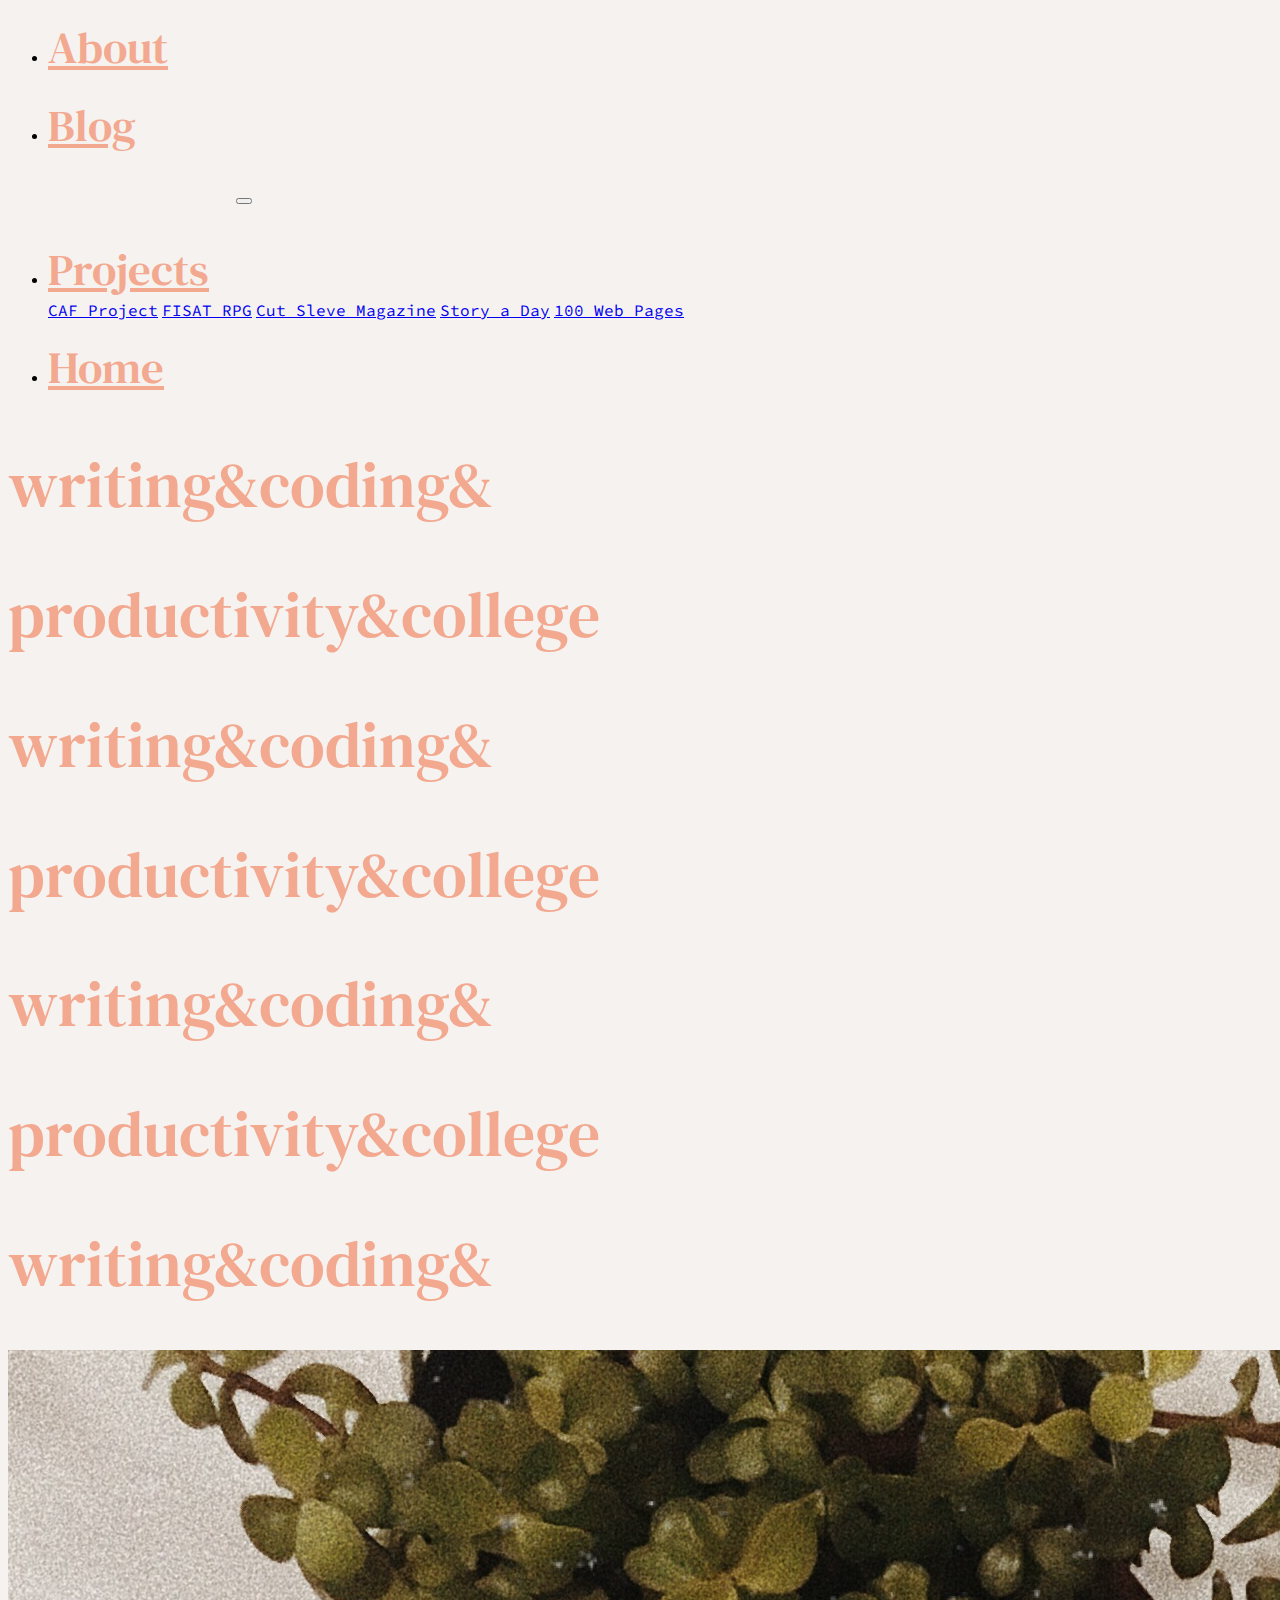
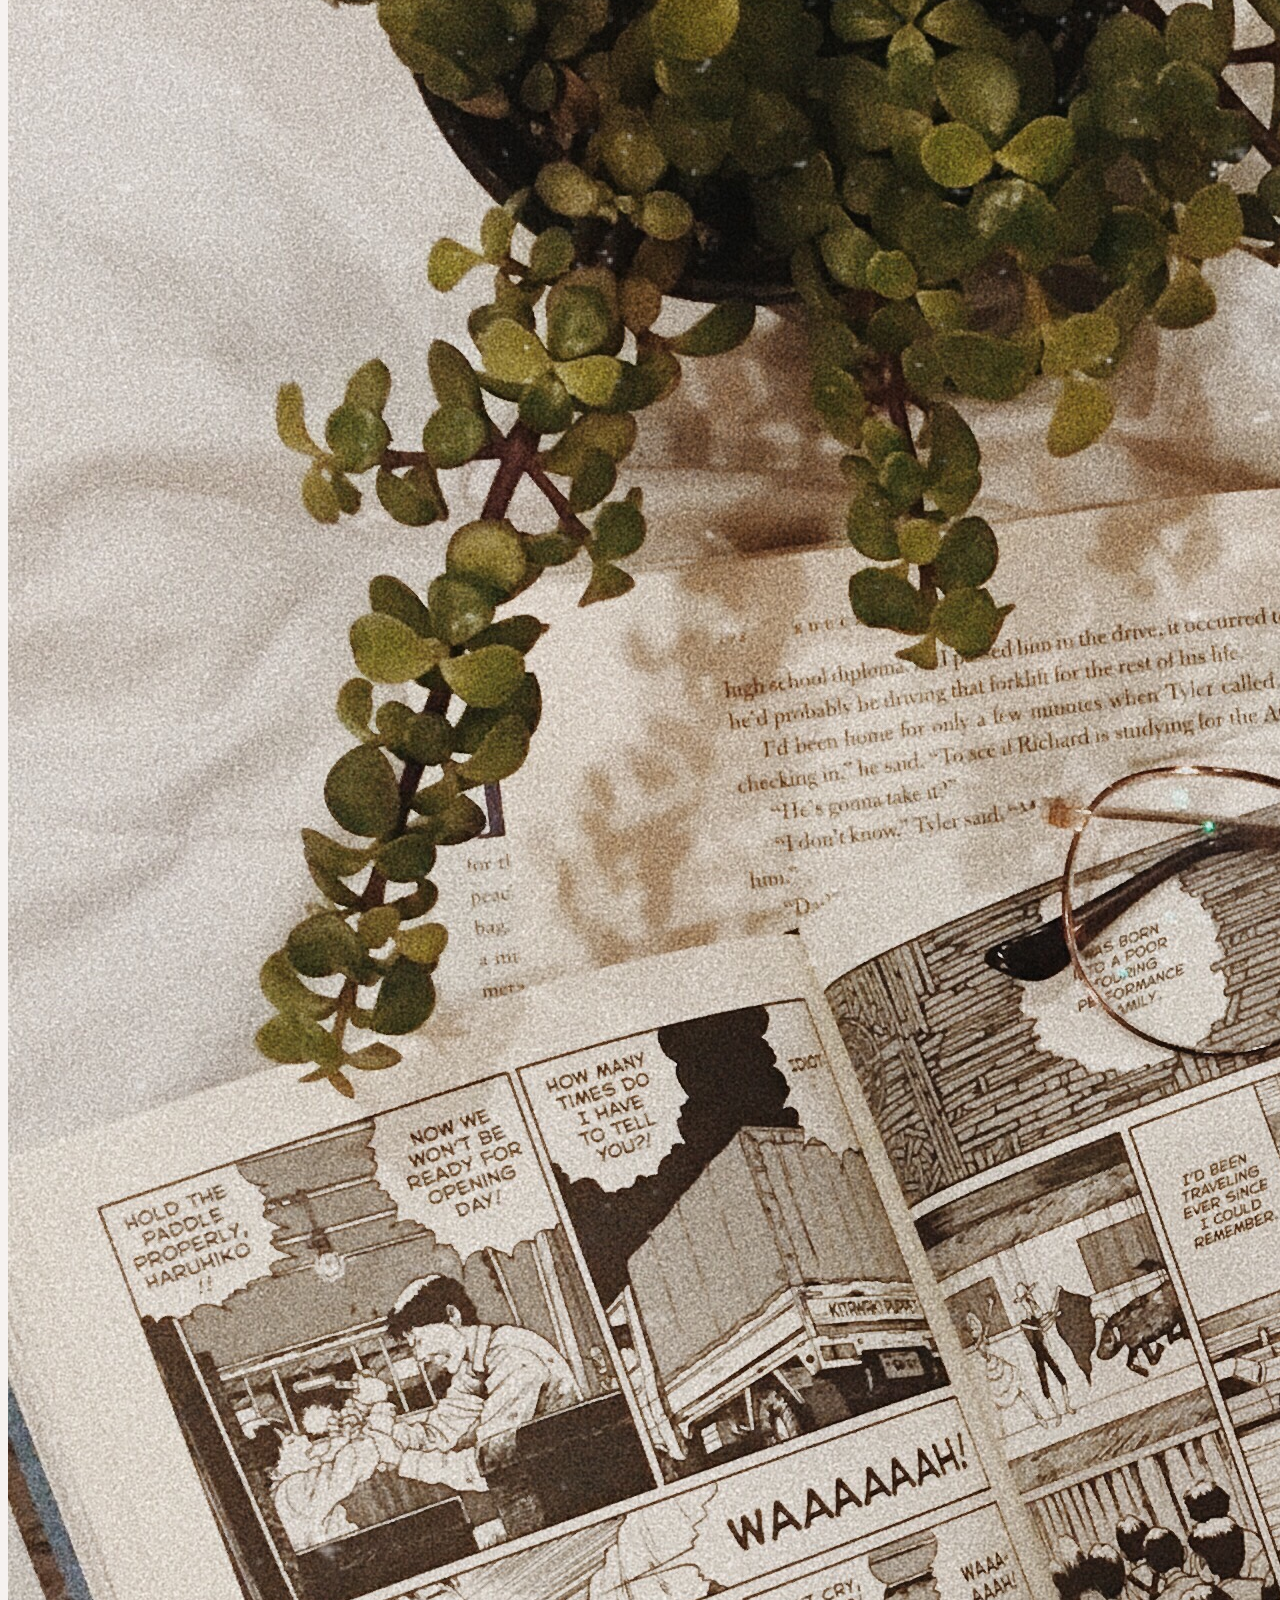
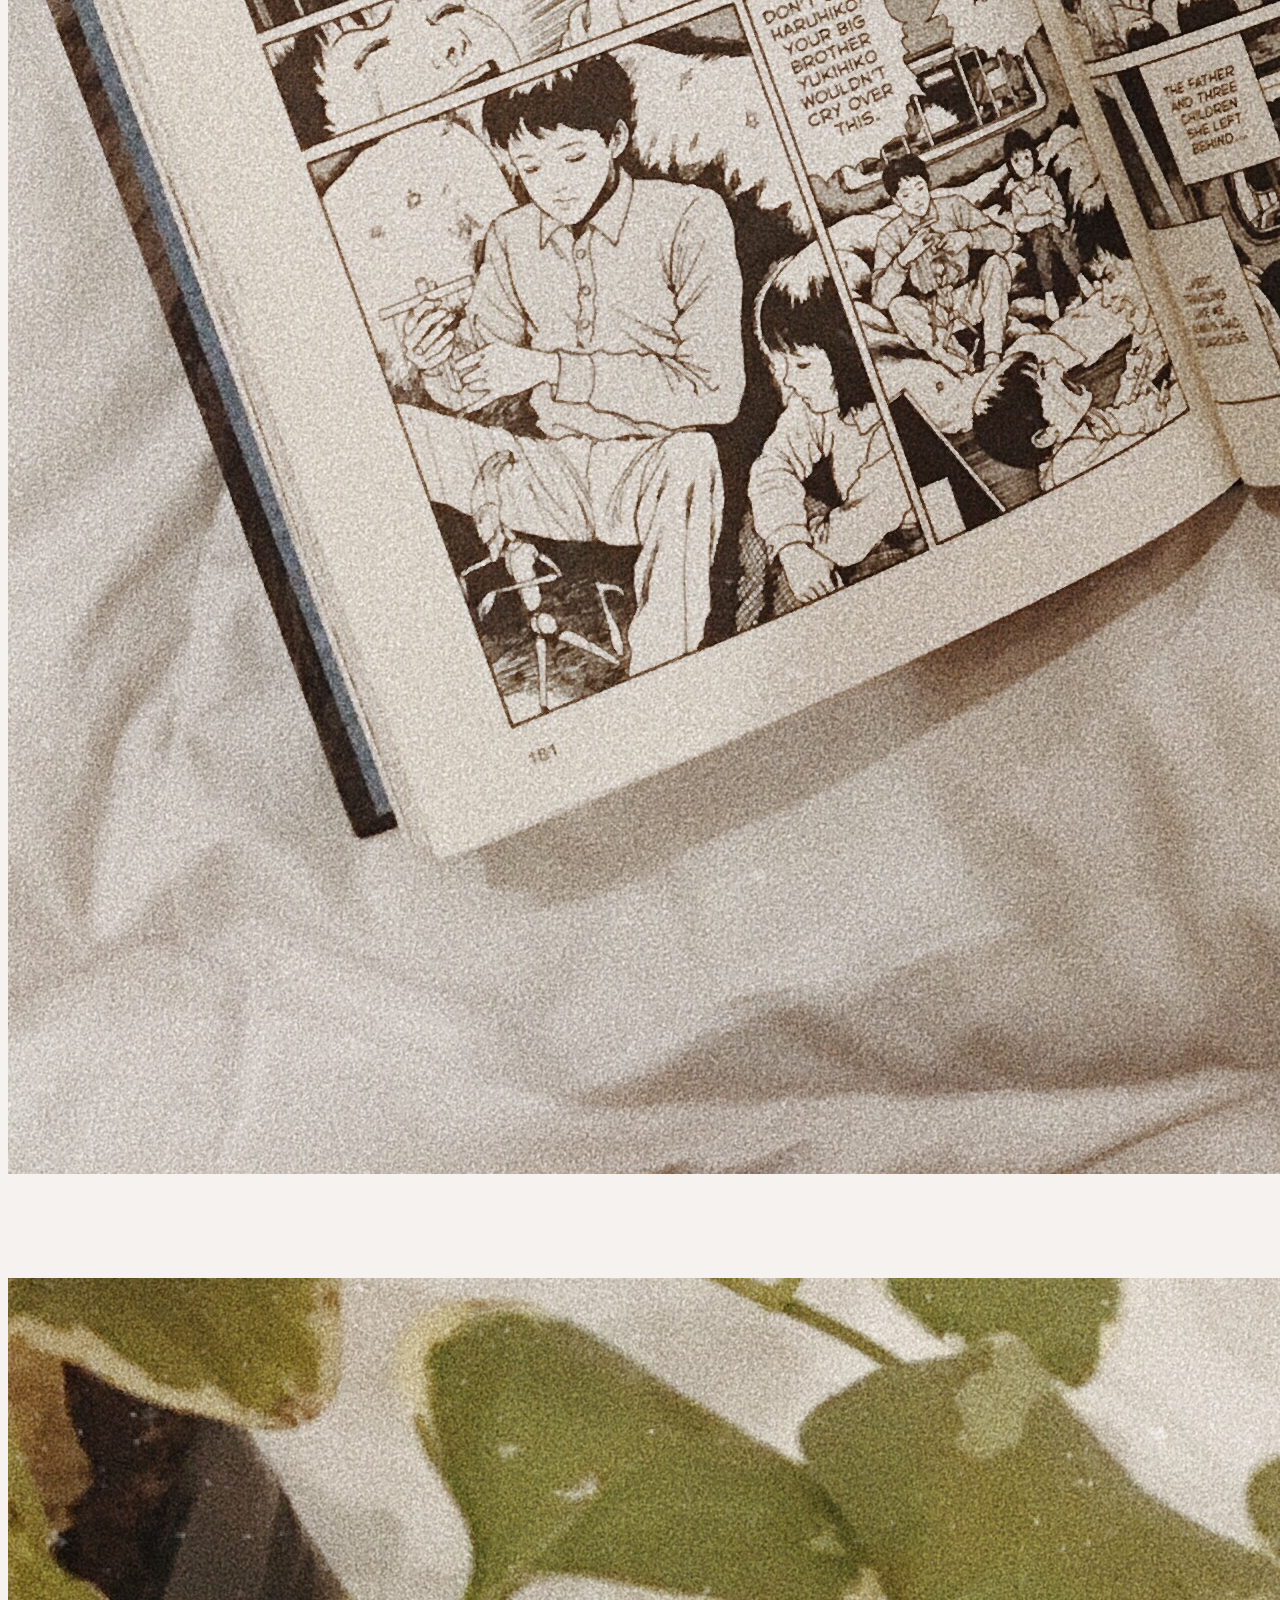
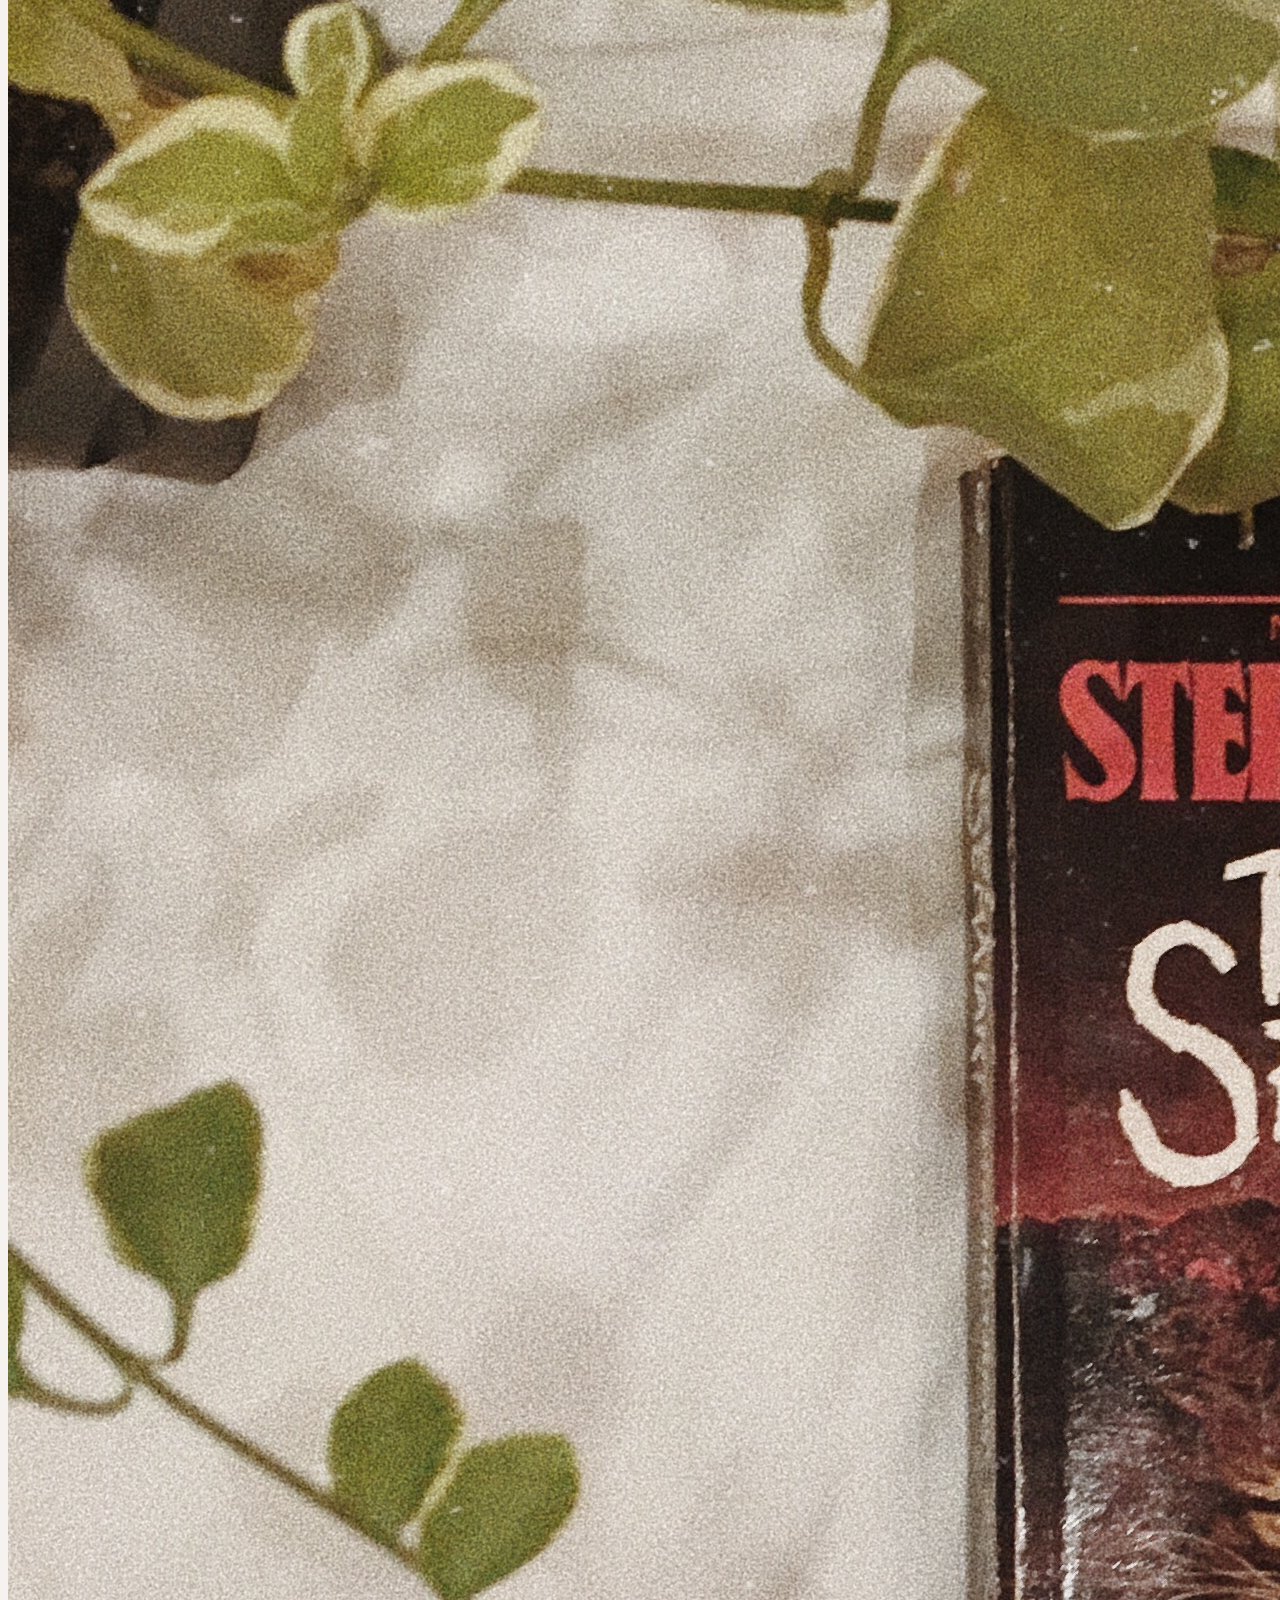
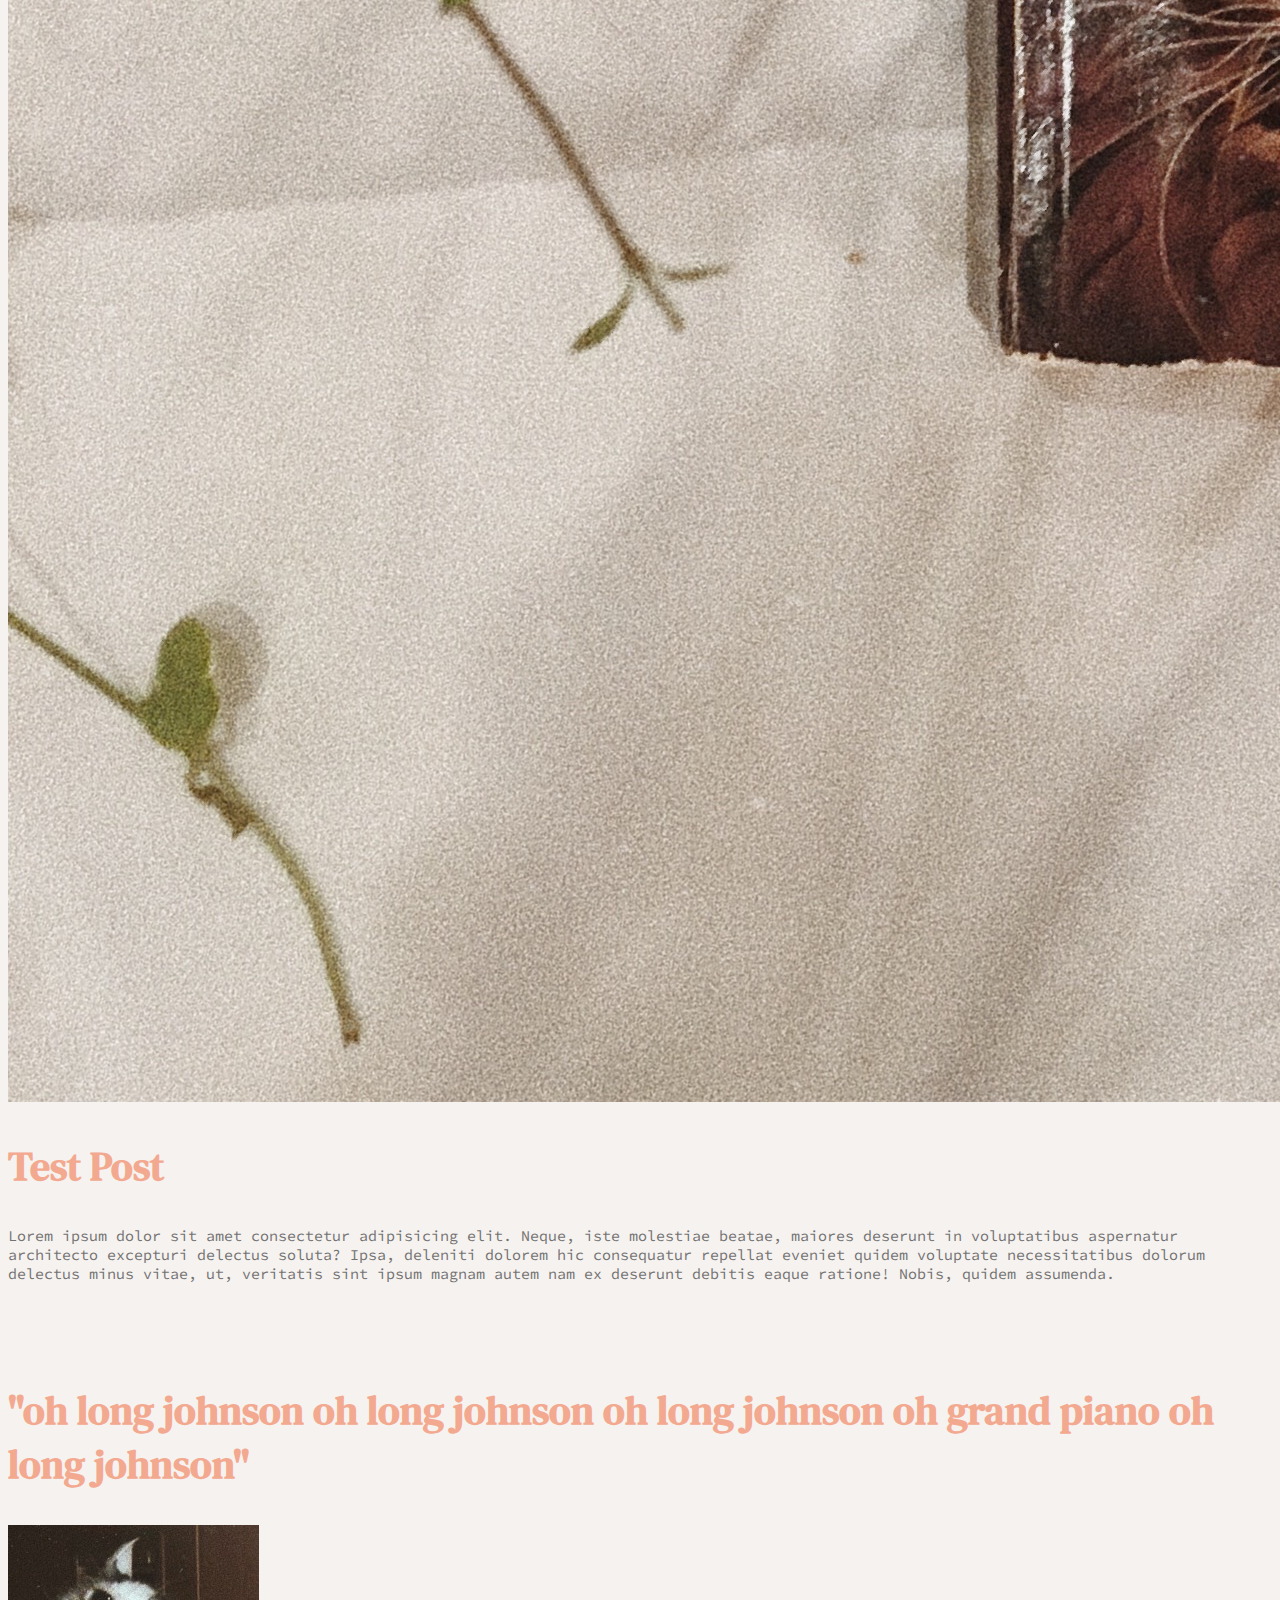
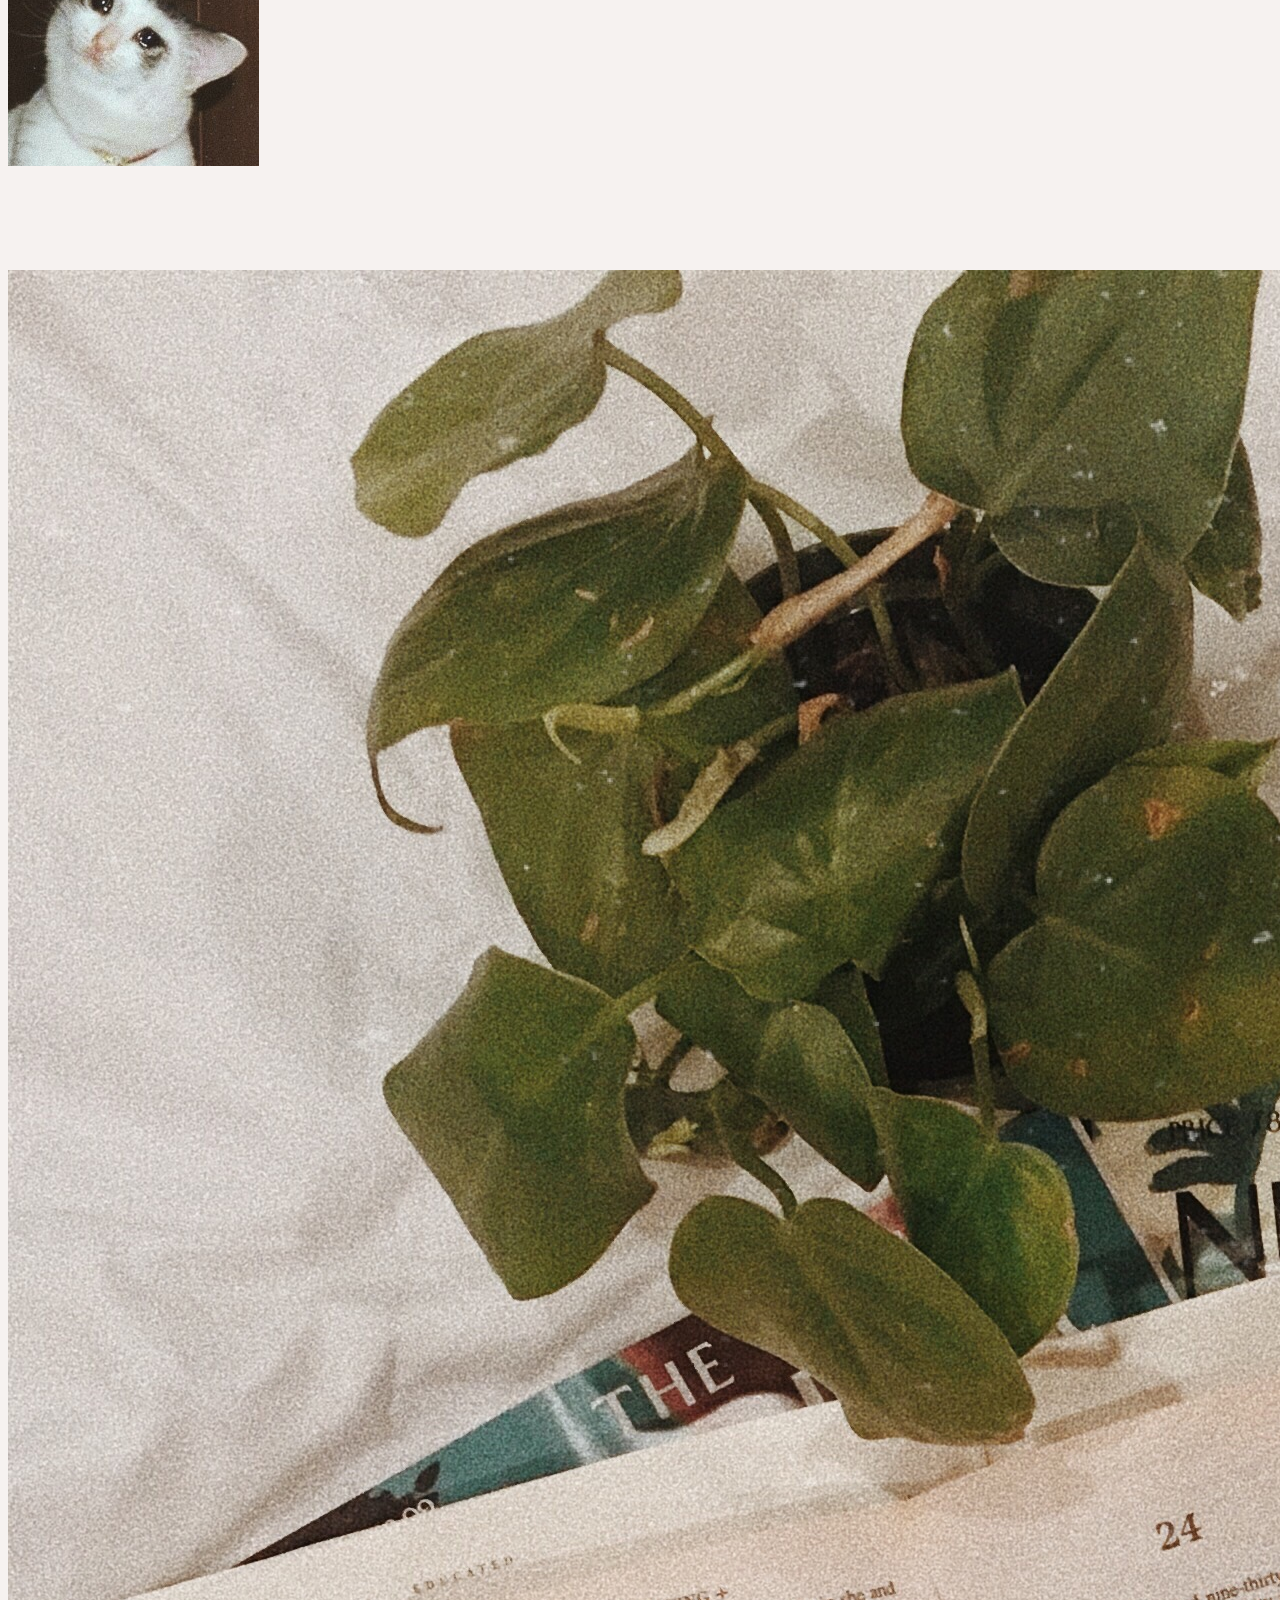
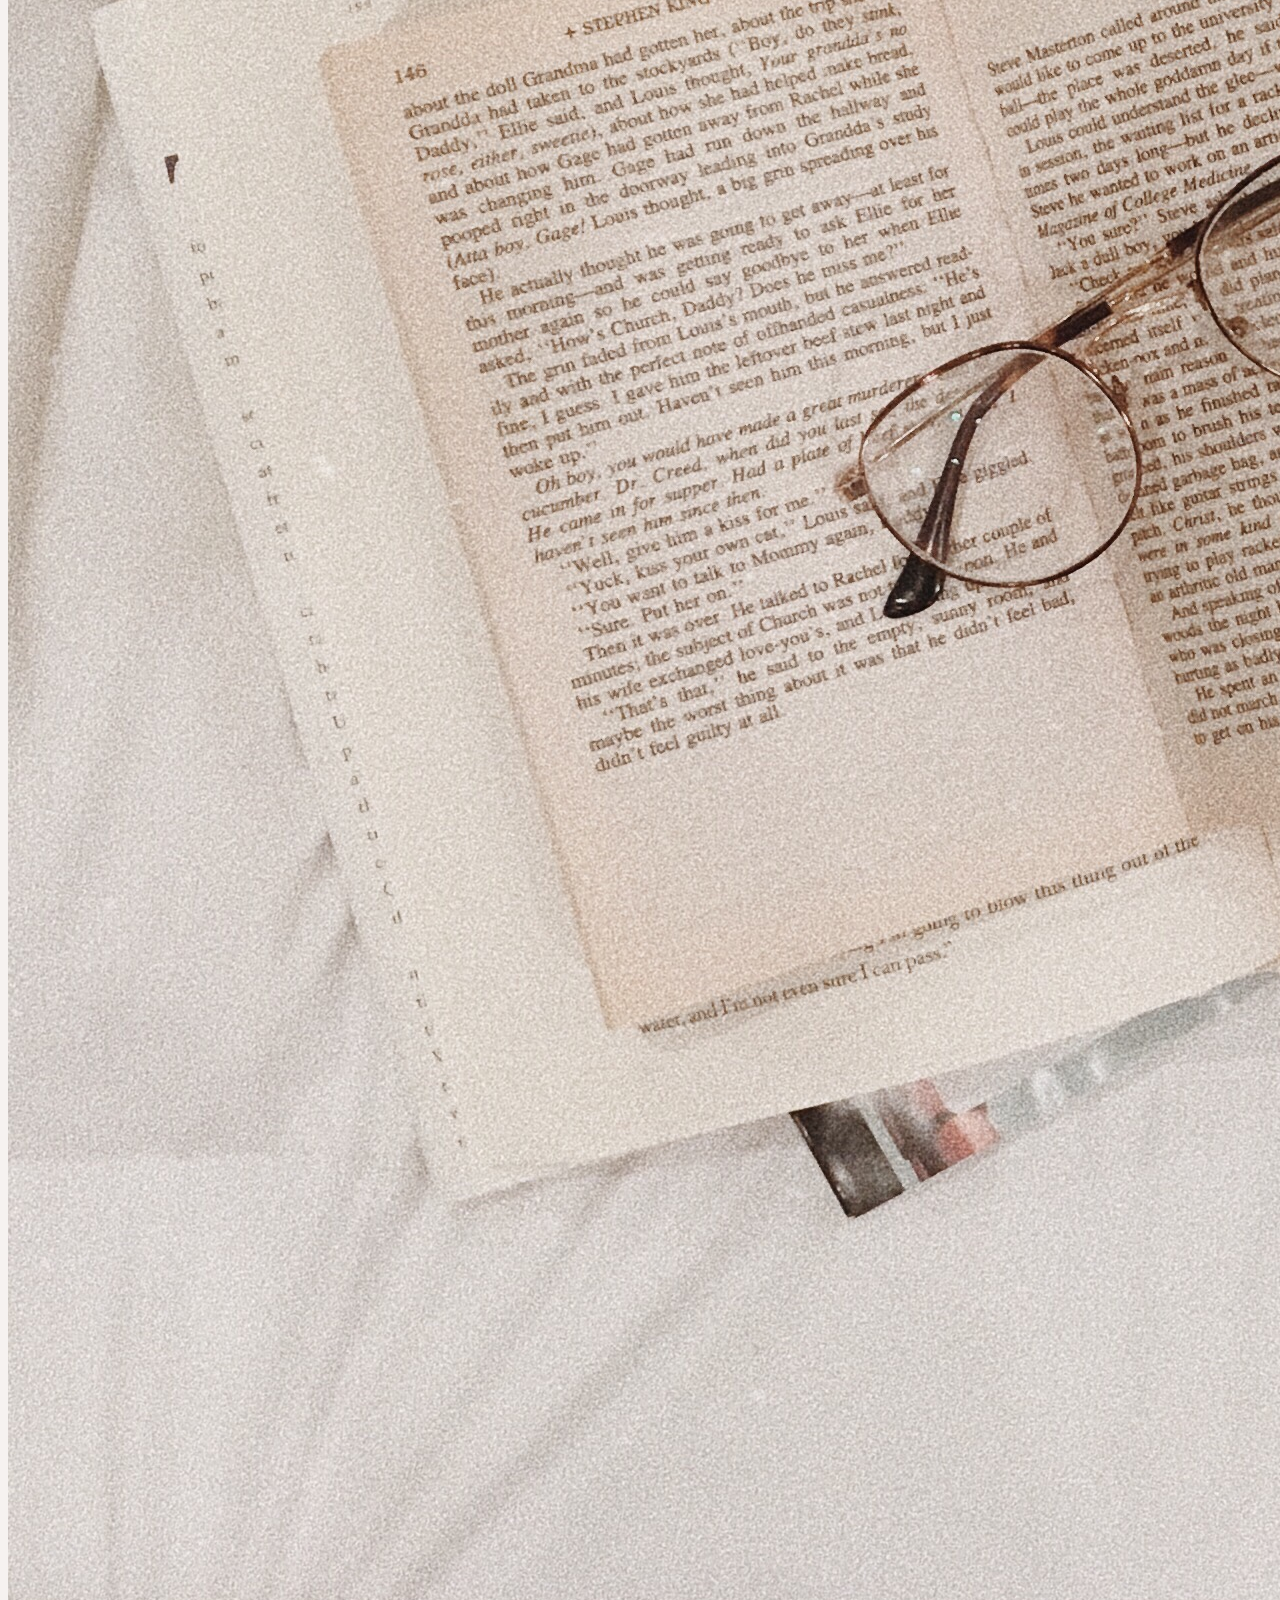
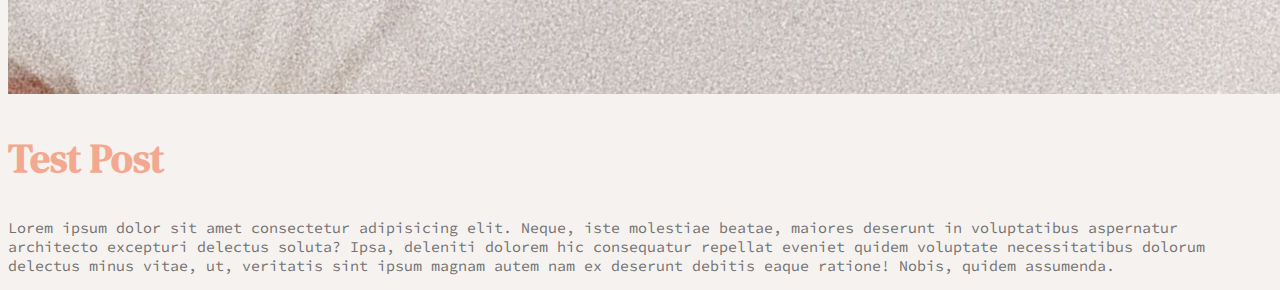
==== blog.html @ 8bd4cb88 "Add files via upload" ====
<!doctype html>
<html lang="en">
  <head>
    <!-- Required meta tags -->
    <meta charset="utf-8">
    <meta name="viewport" content="width=device-width, initial-scale=1, shrink-to-fit=no">
    
    <!-- Google Font -->
    <link href="https://fonts.googleapis.com/css?family=DM+Serif+Text&display=swap" rel="stylesheet">
  <link href="https://fonts.googleapis.com/css?family=Source+Code+Pro&display=swap" rel="stylesheet">
  <link href="https://fonts.googleapis.com/css?family=Libre+Barcode+128+Text&display=swap" rel="stylesheet">

    <!-- Bootstrap CSS -->
    <link rel="stylesheet" href="https://stackpath.bootstrapcdn.com/bootstrap/4.1.3/css/bootstrap.min.css" integrity="sha384-MCw98/SFnGE8fJT3GXwEOngsV7Zt27NXFoaoApmYm81iuXoPkFOJwJ8ERdknLPMO" crossorigin="anonymous">
    
    <!-- Custom CSS -->
    <link rel="stylesheet" href="css/blog.css"> 

    <title>Blog</title>
  </head>
  
  <body>
 <nav class="navbar navbar-expand-lg navbar-dark bg-light">
    <div class="navbar-collapse collapse w-100 dual-collapse2 order-1 order-md-0"> 
        <ul class="navbar-nav ml-auto text-center">
            <li class="nav-item active">
                <a class="nav-link" href="about.html">About</a>
            </li>
        </ul>
        <ul class="navbar-nav ml-auto text-center">
            <li class="nav-item active">
                <a class="nav-link" href="blog.html">Blog</a>
            </li>
        </ul>
    </div>
    <div class="mx-auto my-2 order-0 order-md-1 position-relative">
        <a class="navbar-brand mx-auto" href="#">Katie Livingston</a>
        <button class="navbar-toggler" type="button" data-toggle="collapse" data-target=".dual-collapse2">
            <span class="navbar-toggler-icon"></span>
        </button>
    </div>
    <div class="navbar-collapse collapse w-100 dual-collapse2 order-2 order-md-2">
        <ul class="navbar-nav mr-auto text-center">
             <li class="nav-item dropdown">
        <a class="nav-link dropdown-toggle" href="#" id="navbarDropdownMenuLink" data-toggle="dropdown" aria-haspopup="true" aria-expanded="false">
          Projects
        </a>
         <div class="dropdown-menu" aria-labelledby="navbarDropdownMenuLink">
          <a class="dropdown-item" href="CAF_project.html">CAF Project</a>
          <a class="dropdown-item" href="FISAT.html">FISAT RPG</a>
          <a class="dropdown-item" href="Cut_Sleve.html">Cut Sleve Magazine</a>
          <a class="dropdown-item" href="#">Story a Day</a>
          <a class="dropdown-item" href="#">100 Web Pages</a>
        </div>
      </li>
        </ul>
         <ul class="navbar-nav mr-auto text-center">
            <li class="nav-item">
                <a class="nav-link" href="index.html">Home</a>
            </li>
        </ul>
    </div>
</nav>


    <section class="container-fluid px-0">
        <div class="row align-items-center">
            <div class="col-lg-6">
                <div id="headingGroup" class="text-center order-1 order-md-2">
                    <h1 class="">writing&coding&</h1>
                    <h1 class="">productivity&college</h1>
                    <h1 class="">writing&coding&</h1>
                    <h1 class="">productivity&college</h1>
                    <h1 class="">writing&coding&</h1>
                    <h1 class="">productivity&college</h1>
                    <h1 class="">writing&coding&</h1>
                </div>
            </div>
            <div class="col-lg-6">
                <img class="img-fluid" src="img/Blog2.jpg" alt="">
            </div>
        </div>
    </section>

    <section class="container-fluid px-0">
      <div class="row align-items-center content">
            <div class="col-md-6 order-2 order-md-1">
                <a href="blog/blog_post.html">
                <img src="img/Blog1.jpg" alt="" class="img-fluid">
                </a>
            </div>
            <div class="col-md-6 text-center order-1 order-md-2">
                <div class="row justify-content-center">
                    <div class="col-10 col-lg-8 blurb mb-5 mb-md-0">
                        <h2>Test Post</h2>
                        <p class="lead">Lorem ipsum dolor sit amet consectetur adipisicing elit. Neque, iste molestiae
                            beatae, maiores deserunt
                            in voluptatibus
                            aspernatur architecto excepturi delectus soluta? Ipsa, deleniti dolorem hic consequatur
                            repellat eveniet quidem
                            voluptate necessitatibus dolorum delectus minus vitae, ut, veritatis sint ipsum magnam
                            autem nam ex deserunt debitis
                            eaque ratione! Nobis, quidem assumenda.</p>
                    </div>
                </div>
            </div>
        </div>

       <div class="row align-items-center content">
            <div class="col-md-6 text-center">
                <div class="row justify-content-center">
                    <div class="col-10 col-lg-8 blurb mb-5 mb-md-0">
                        <h2>"oh long johnson oh long johnson oh long johnson oh grand piano oh long johnson"</h2>
                        <p class="lead"></p>
                    </div>
                </div>
            </div>
            <div class="col-md-6">
                <img src="img/cat2.jpg" alt="" class="img-fluid">
            </div>
        </div>

         <div class="row align-items-center content">
            <div class="col-md-6 order-2 order-md-1">
                <img src="img/Header.jpg" alt="" class="img-fluid">
            </div>
            <div class="col-md-6 text-center order-1 order-md-2">
                <div class="row justify-content-center">
                    <div class="col-10 col-lg-8 blurb mb-5 mb-md-0">
                        <h2>Test Post</h2>
                        <p class="lead">Lorem ipsum dolor sit amet consectetur adipisicing elit. Neque, iste molestiae
                            beatae, maiores deserunt
                            in voluptatibus
                            aspernatur architecto excepturi delectus soluta? Ipsa, deleniti dolorem hic consequatur
                            repellat eveniet quidem
                            voluptate necessitatibus dolorum delectus minus vitae, ut, veritatis sint ipsum magnam
                            autem nam ex deserunt debitis
                            eaque ratione! Nobis, quidem assumenda.</p>
                    </div>
                </div>
            </div>
        </div>
    </section>


    <!-- Optional JavaScript -->
    <!-- jQuery first, then Popper.js, then Bootstrap JS -->
    <script src="https://code.jquery.com/jquery-3.3.1.slim.min.js" integrity="sha384-q8i/X+965DzO0rT7abK41JStQIAqVgRVzpbzo5smXKp4YfRvH+8abtTE1Pi6jizo" crossorigin="anonymous"></script>
    <script src="https://cdnjs.cloudflare.com/ajax/libs/popper.js/1.14.3/umd/popper.min.js" integrity="sha384-ZMP7rVo3mIykV+2+9J3UJ46jBk0WLaUAdn689aCwoqbBJiSnjAK/l8WvCWPIPm49" crossorigin="anonymous"></script>
    <script src="https://stackpath.bootstrapcdn.com/bootstrap/4.1.3/js/bootstrap.min.js" integrity="sha384-ChfqqxuZUCnJSK3+MXmPNIyE6ZbWh2IMqE241rYiqJxyMiZ6OW/JmZQ5stwEULTy" crossorigin="anonymous"></script>
   
  </body>
</html>
---- css/blog.css ----
body {
/*	background-image: url(Header.jpg);
	background-size: cover;
	background-position: center;*/
	background-color: #F6F2F0;
}

.bg-light {
  background-color: #F6F2F0 !important;
}


.navbar-brand {
	display: inline-block;
  	padding-top: 0.3125rem;
  	padding-bottom: 0.3125rem; 
  	margin-right: 1rem;
  	line-height: inherit;
  	white-space: nowrap;
	font-family: 'Libre Barcode 128 Text', cursive;
	font-size: 40px;
	color: #F6F2F0 !important;
}

.nav-link {
	font-family: 'DM Serif Text', serif;
	font-size: 45px;
	color: #F2A98F !important;
}

.nav-link:hover {
	color: #737272 !important;
}

.dropdown-item {
	font-family: 'Source Code Pro', monospace;

}

.dropdown-menu {
	background-color: #F6F2F0;
}


h1	{
	color: #F2A98F;
	font-family: 'DM Serif Text', serif;
	font-size: 150px;
}

h2	{
	color: #F2A98F;
	font-family: 'DM Serif Text', serif;
	font-size: 40px;
}


h3	{
	font-family: 'Source Code Pro', monospace;
	font-size: 20px;
	color: #737272;
	display:inline;
    background-color: white;
    padding: 2px;
    margin-top: 20px;
}

p {
	font-family: 'Source Code Pro', monospace;
	font-size: 15px;
	color: #737272;
}

.content {
	margin-top: 100px;
}



#headingGroup span {
    color: #EA1C2C;
}

#headingGroup h1 {
    font-weight: 100;
    font-size: 4rem;
}



@media (max-width: 1200px) {
    #headingGroup h1 {
        font-weight: 100;
        font-size: 3rem;
    }
    .blurb h2 {
        font-size: 2rem;
    }
}
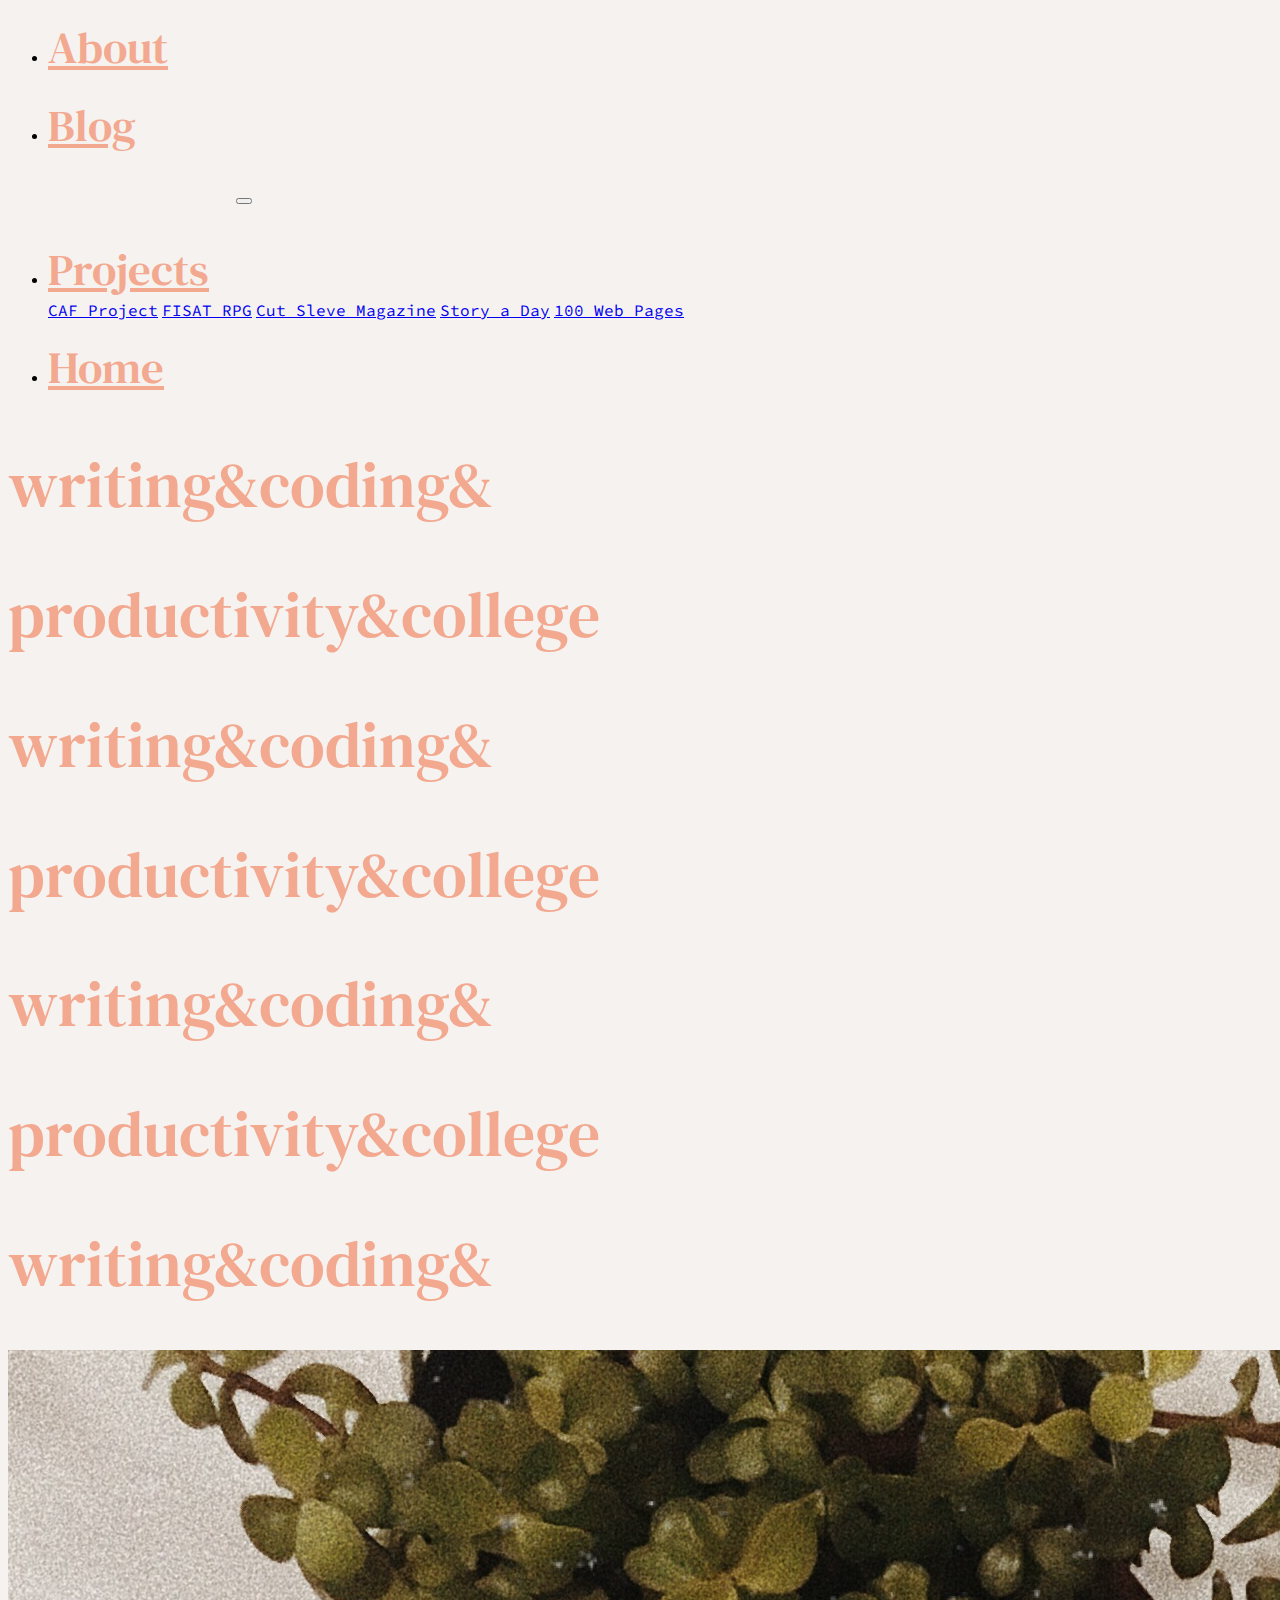
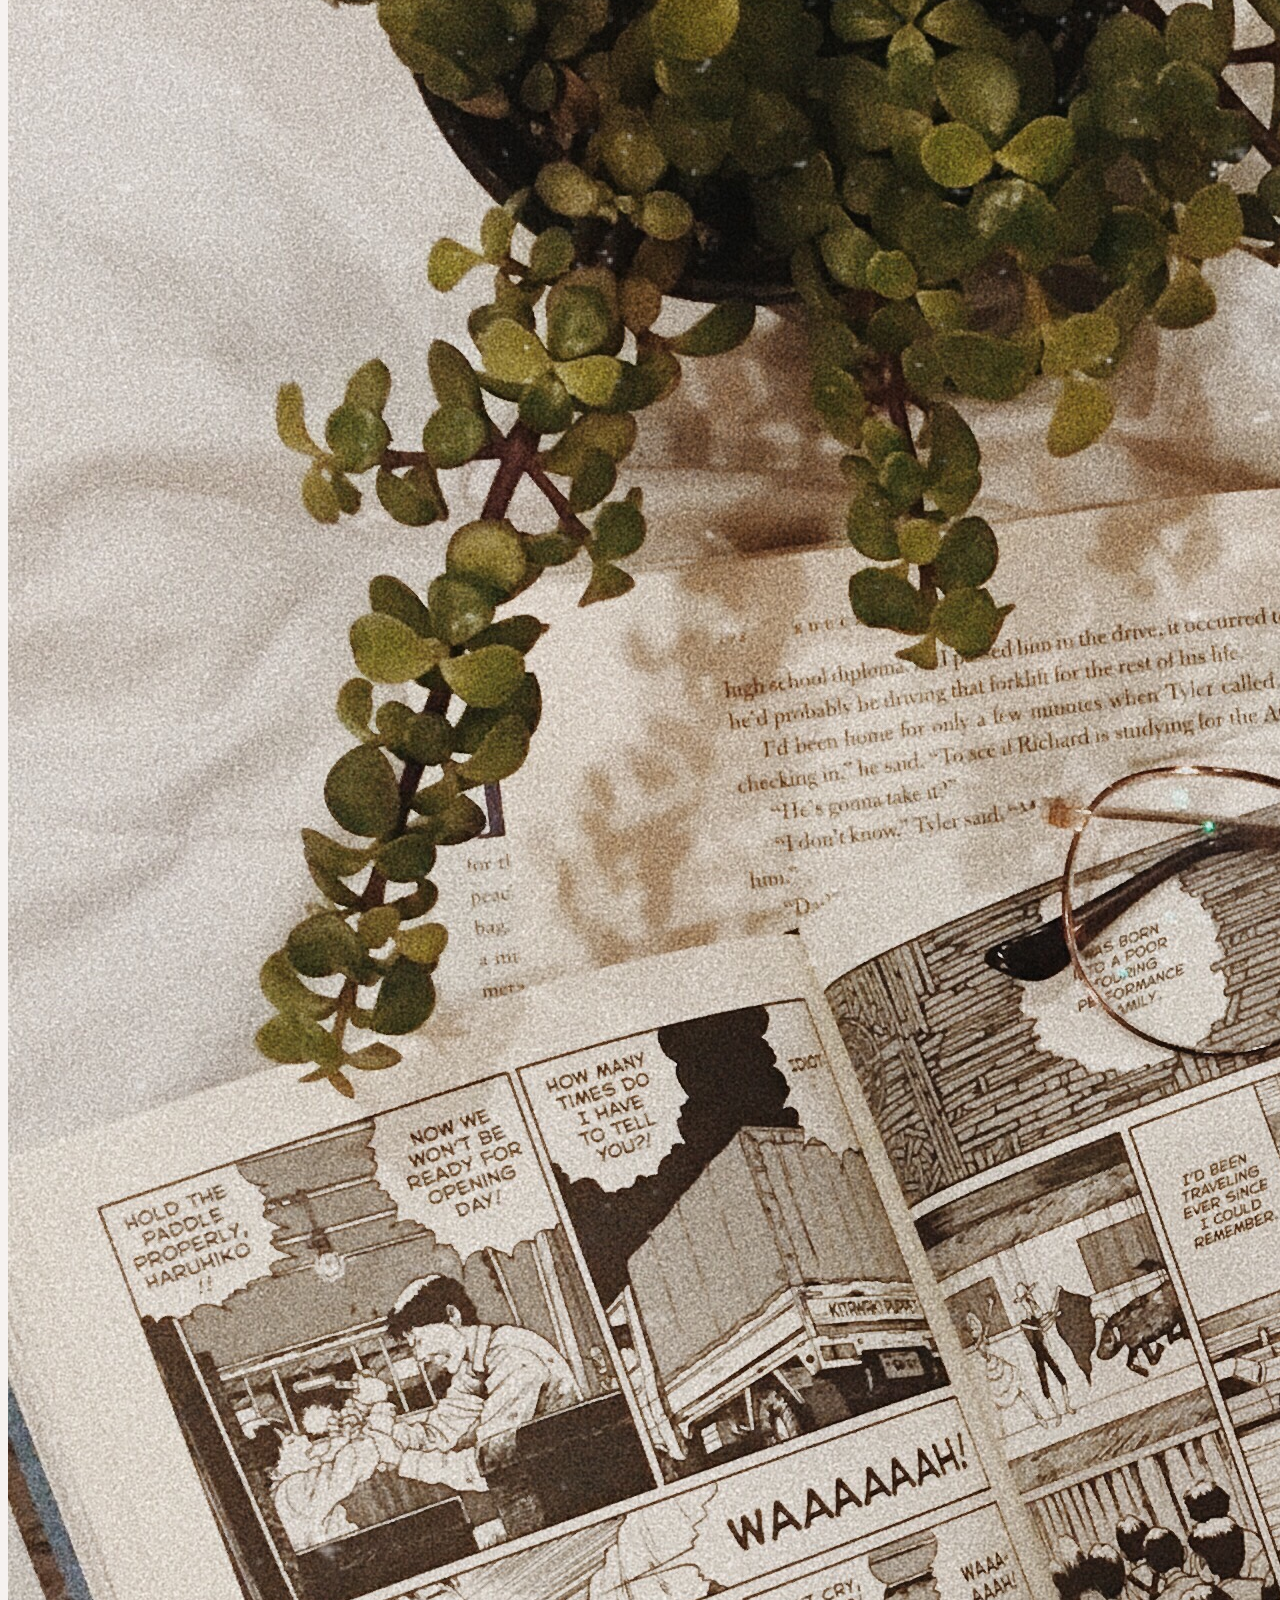
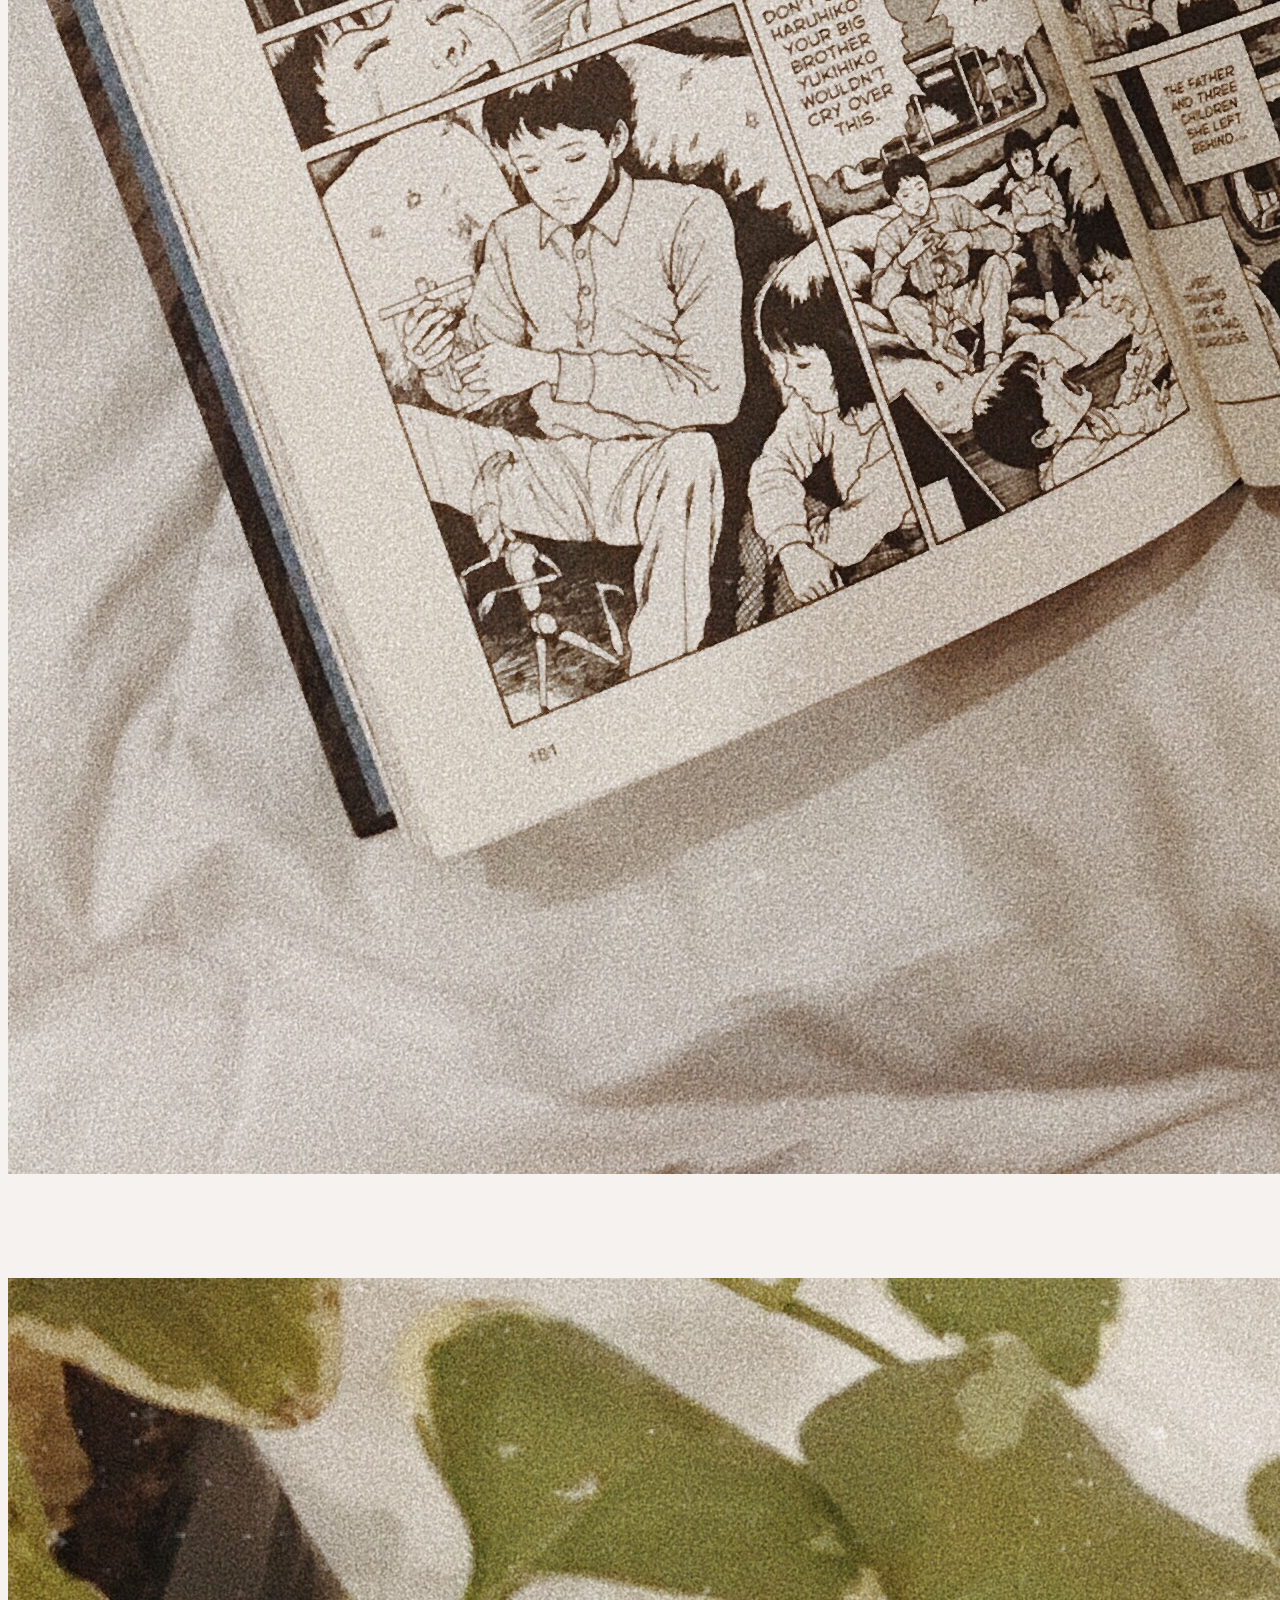
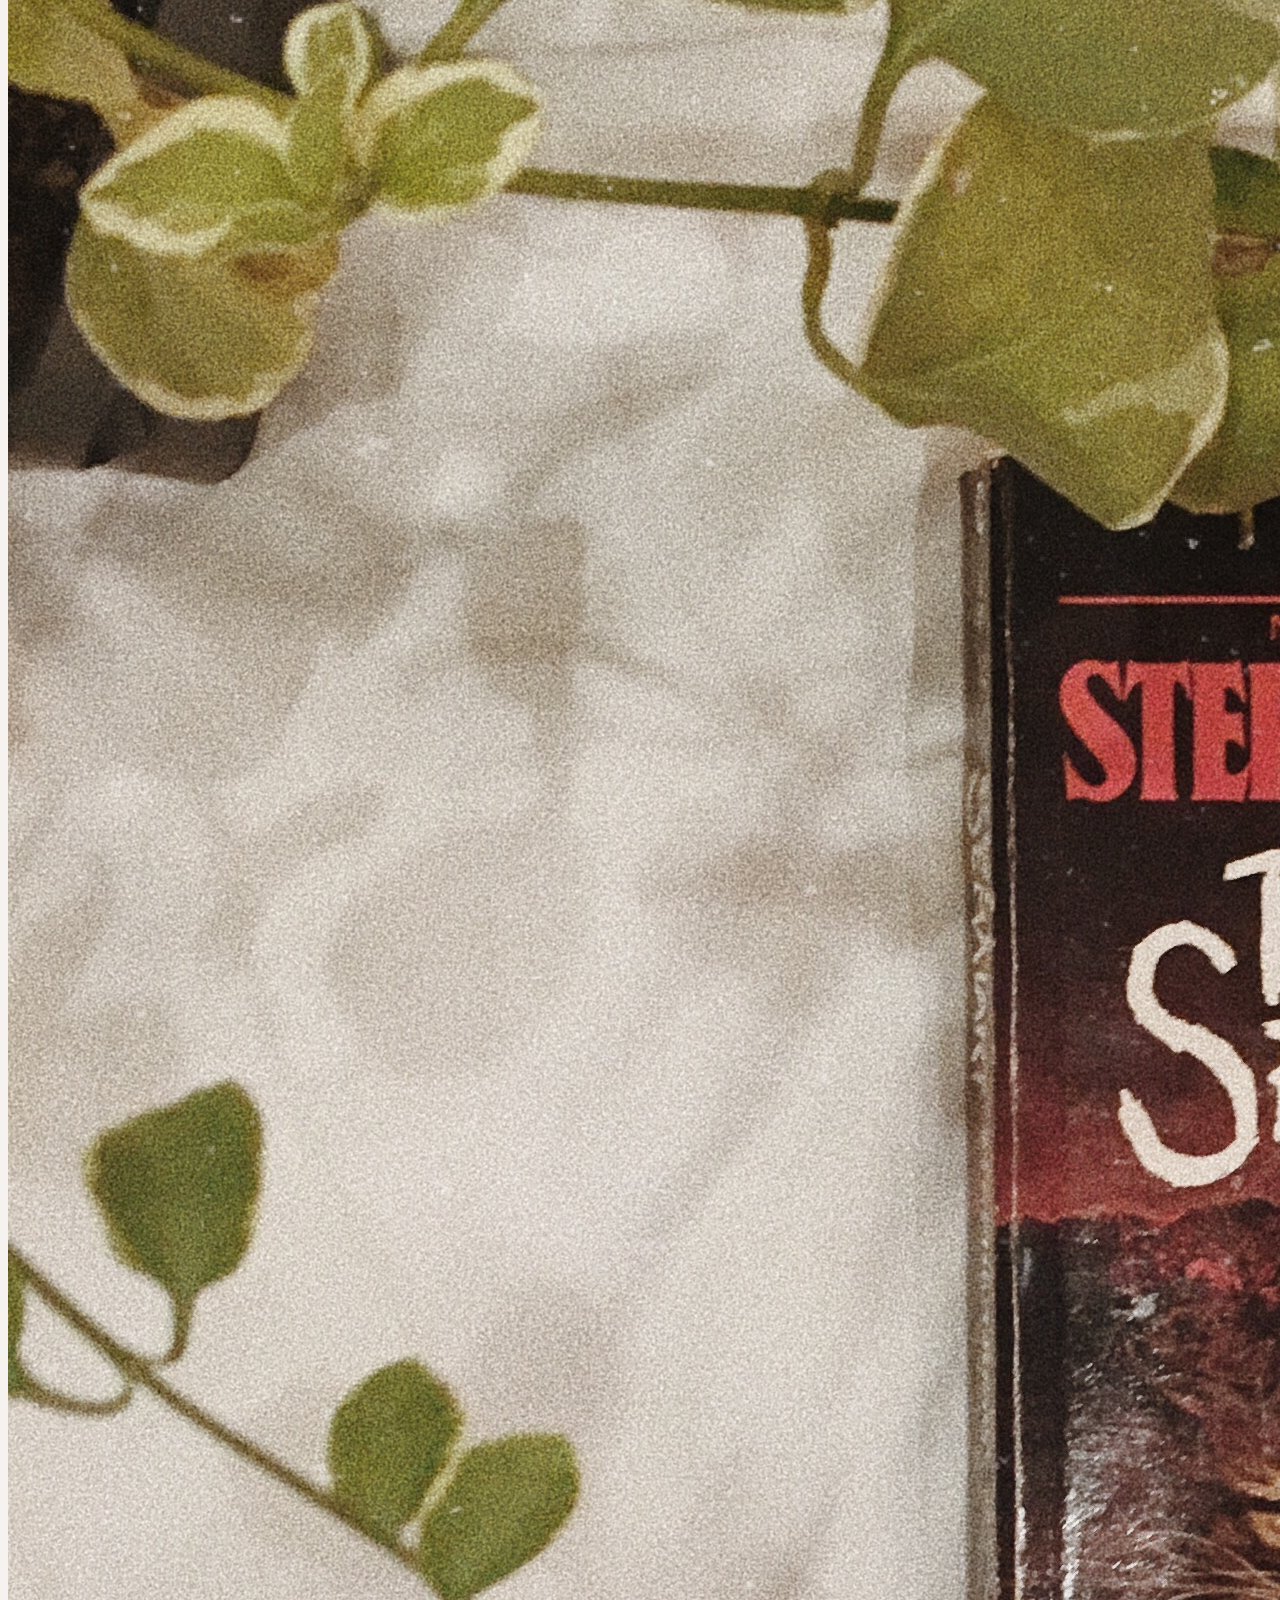
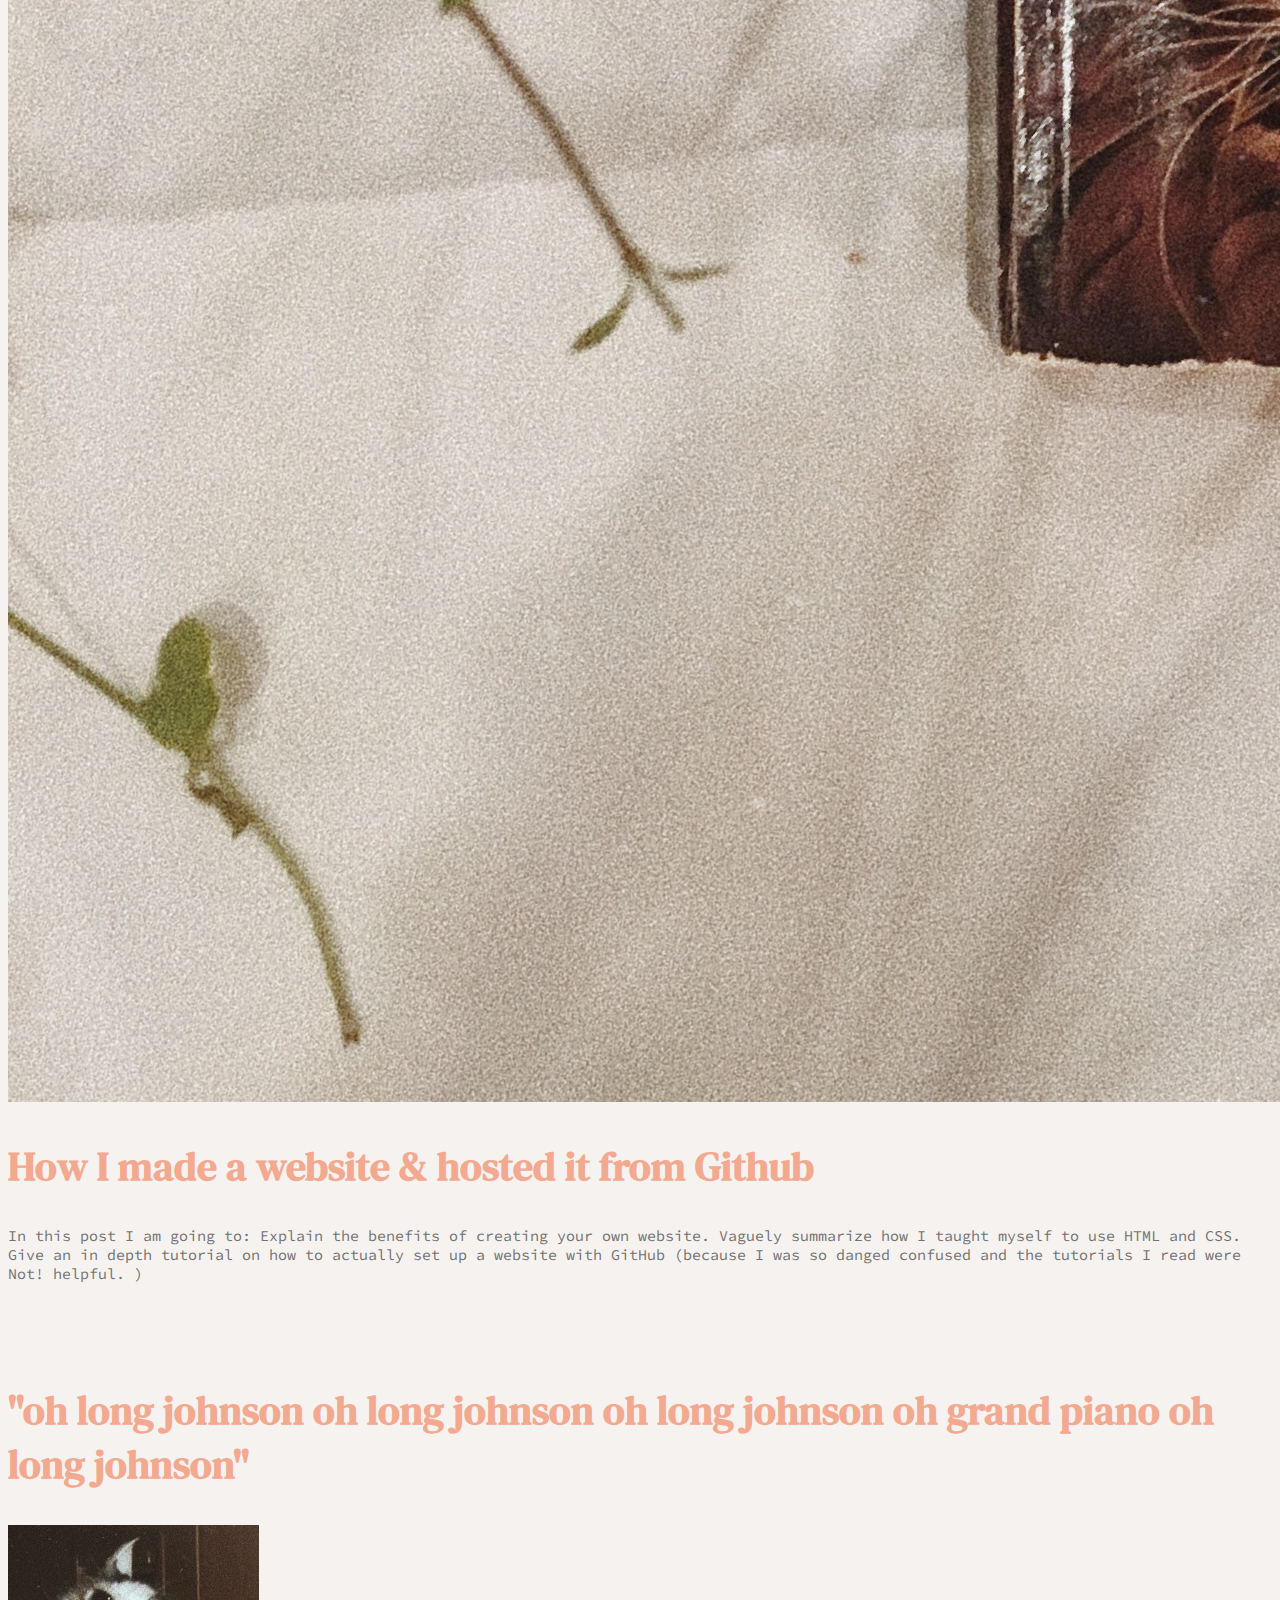
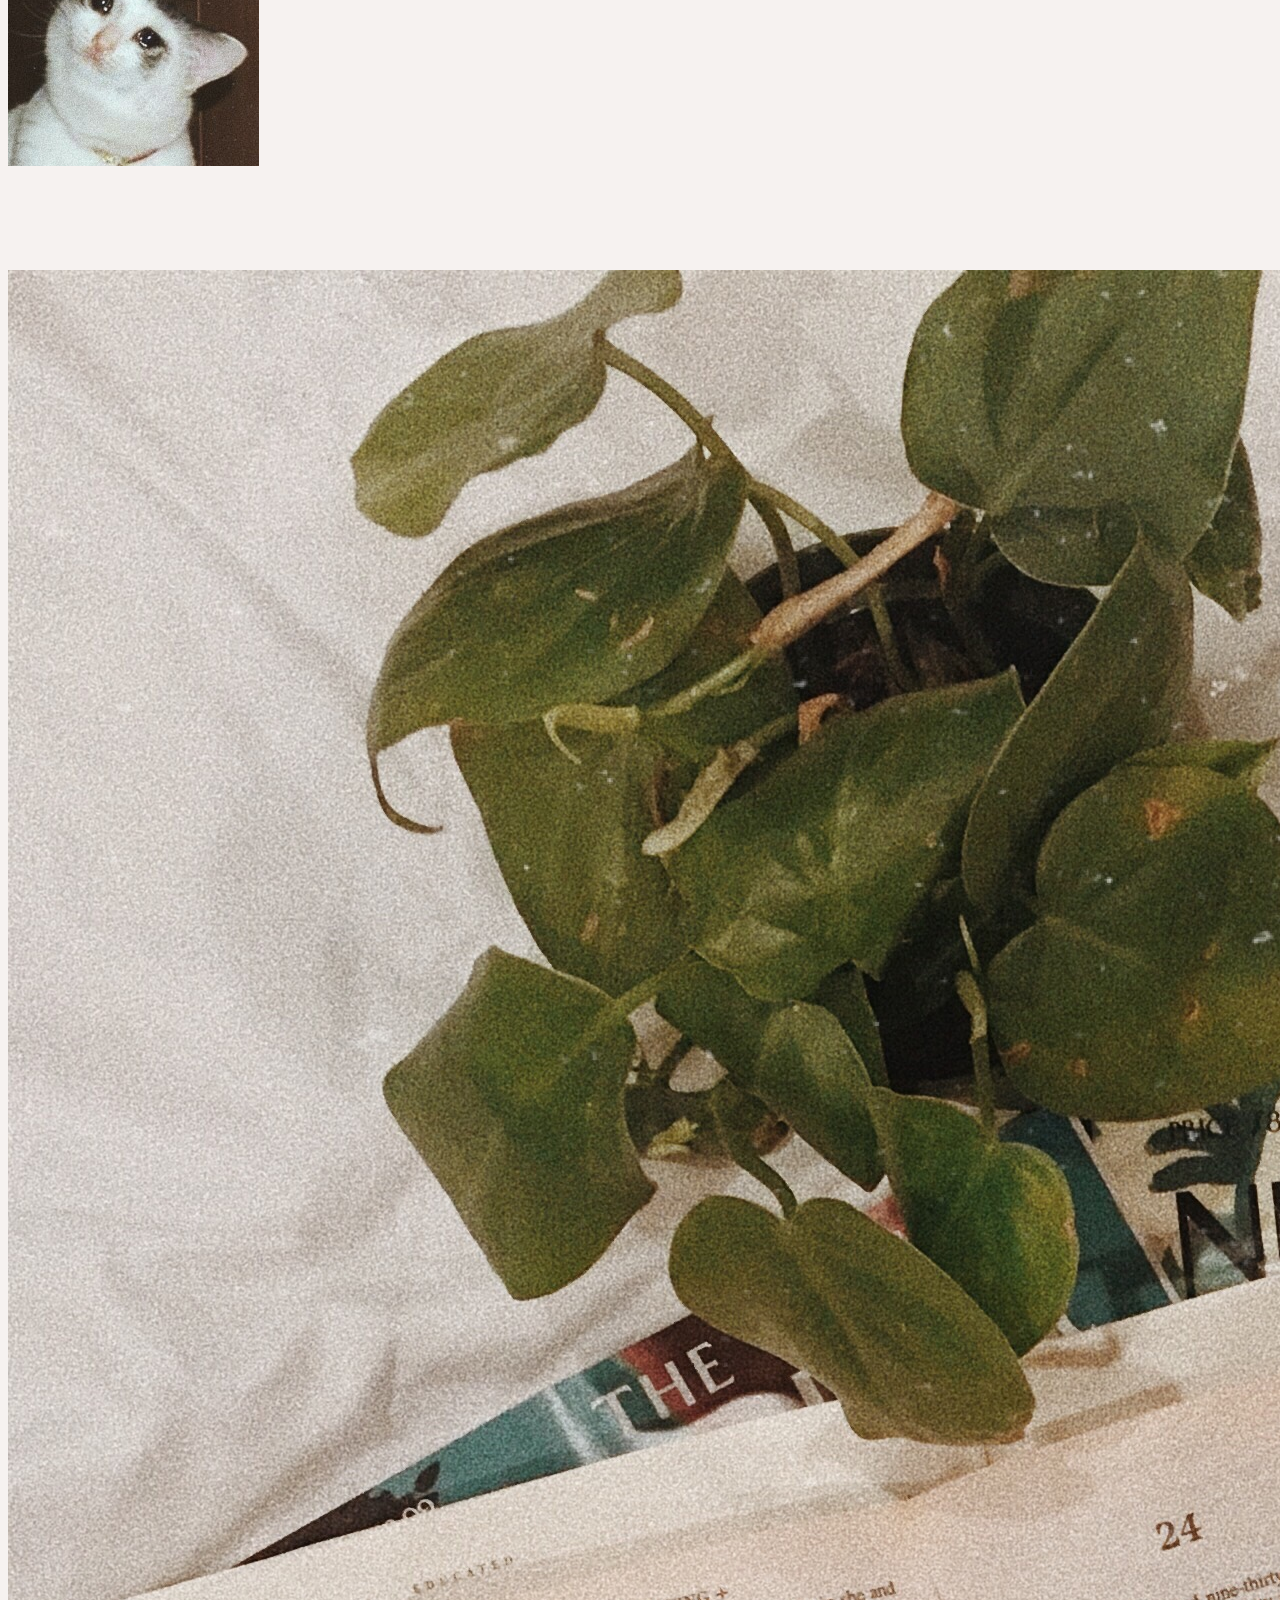
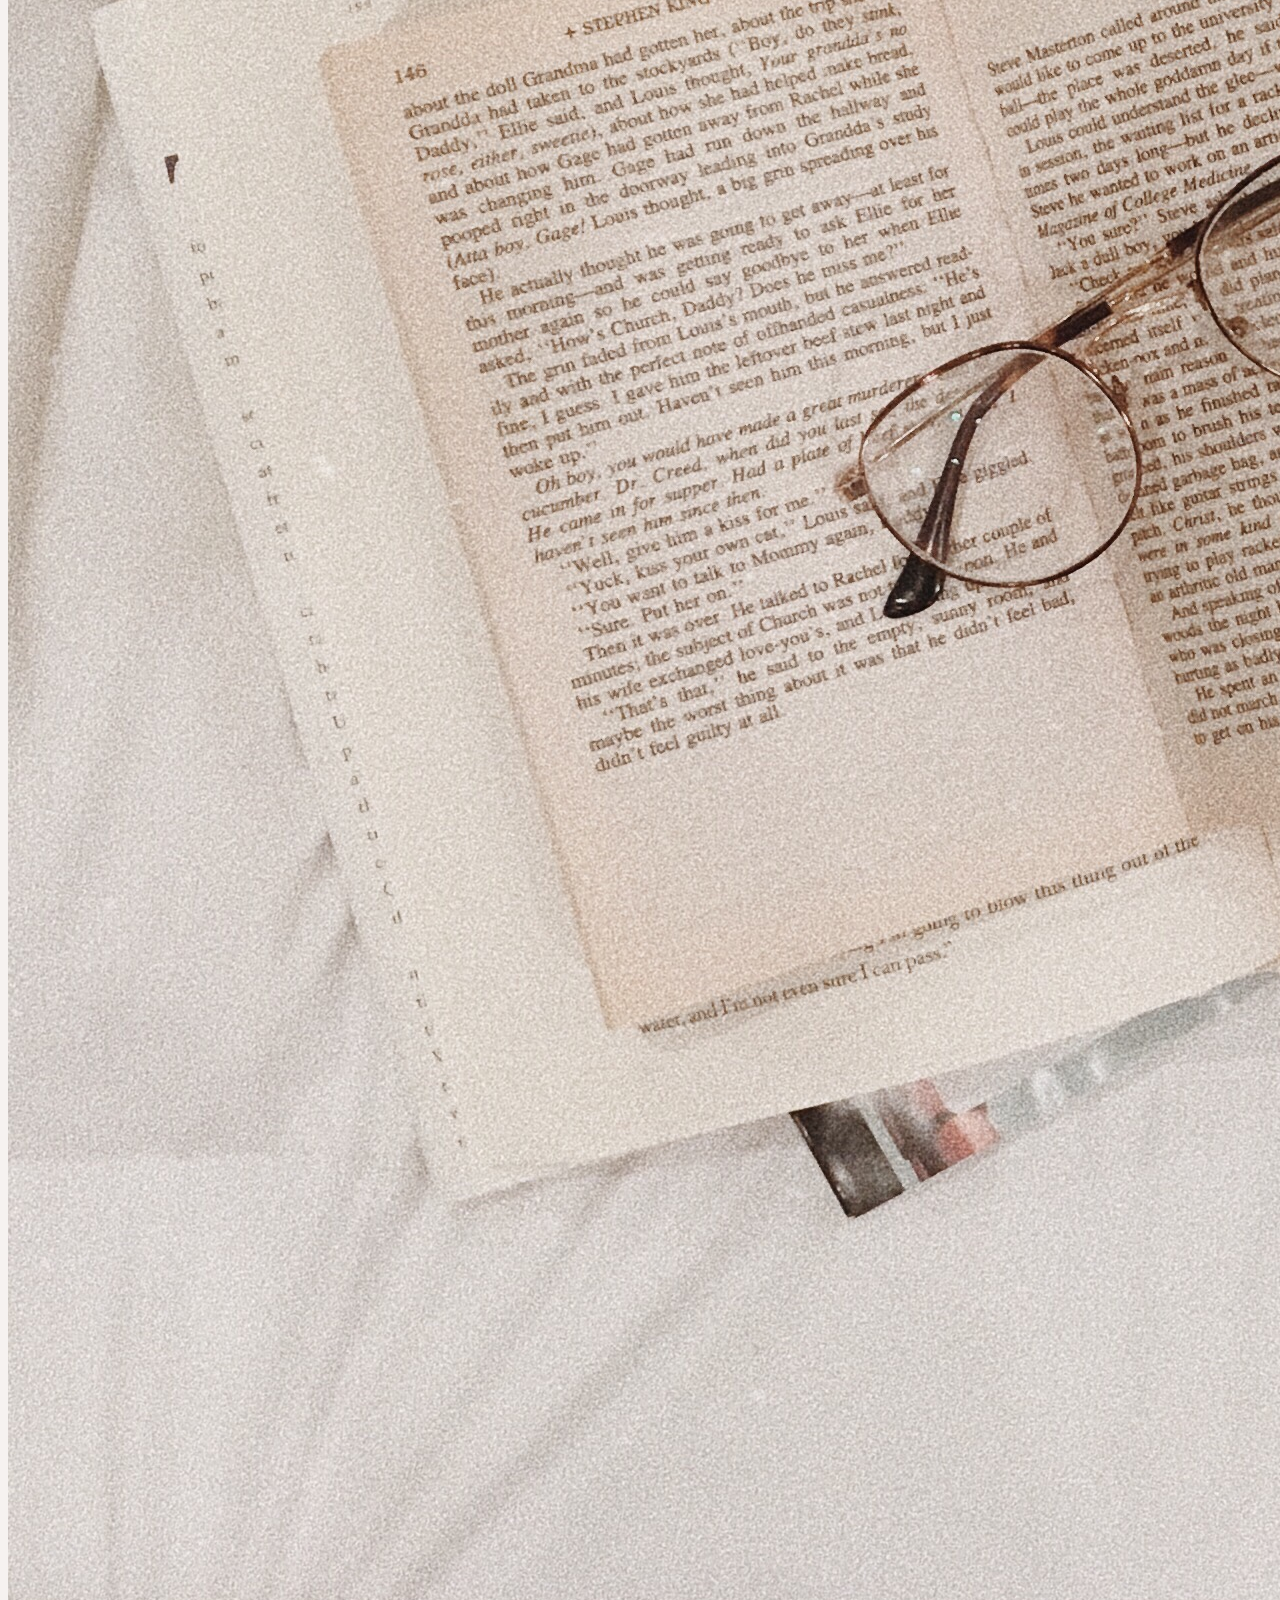
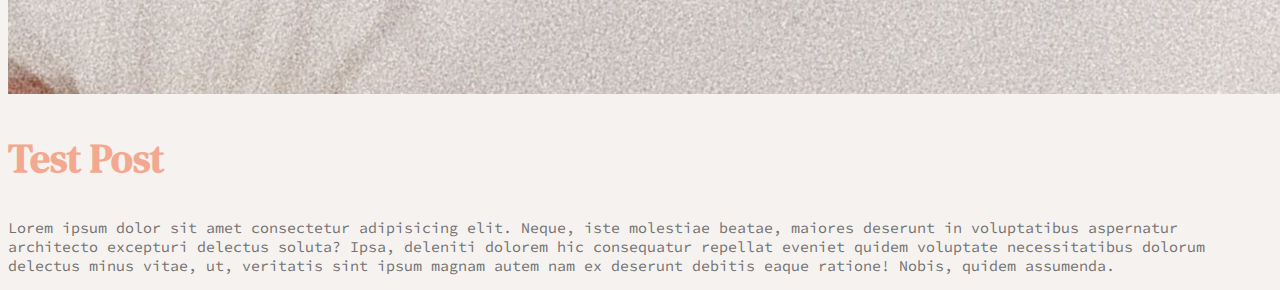
==== commit 4467828a: "Add files via upload" ====
--- a/blog.html
+++ b/blog.html
@@ -85,22 +85,17 @@
     <section class="container-fluid px-0">
       <div class="row align-items-center content">
             <div class="col-md-6 order-2 order-md-1">
-                <a href="blog/blog_post.html">
+                <a href="blog_post.html">
                 <img src="img/Blog1.jpg" alt="" class="img-fluid">
                 </a>
             </div>
             <div class="col-md-6 text-center order-1 order-md-2">
                 <div class="row justify-content-center">
                     <div class="col-10 col-lg-8 blurb mb-5 mb-md-0">
-                        <h2>Test Post</h2>
-                        <p class="lead">Lorem ipsum dolor sit amet consectetur adipisicing elit. Neque, iste molestiae
-                            beatae, maiores deserunt
-                            in voluptatibus
-                            aspernatur architecto excepturi delectus soluta? Ipsa, deleniti dolorem hic consequatur
-                            repellat eveniet quidem
-                            voluptate necessitatibus dolorum delectus minus vitae, ut, veritatis sint ipsum magnam
-                            autem nam ex deserunt debitis
-                            eaque ratione! Nobis, quidem assumenda.</p>
+                        <h2>How I made a website & hosted it from Github</h2>
+                        <p class="lead">In this post I am going to: Explain the benefits of creating your own website. Vaguely summarize how I taught myself to use HTML and CSS. 
+                    Give an in depth tutorial on how to actually set up a website with GitHub (because I was so danged confused and the tutorials I read were Not! helpful. )
+    </p>
                     </div>
                 </div>
             </div>
